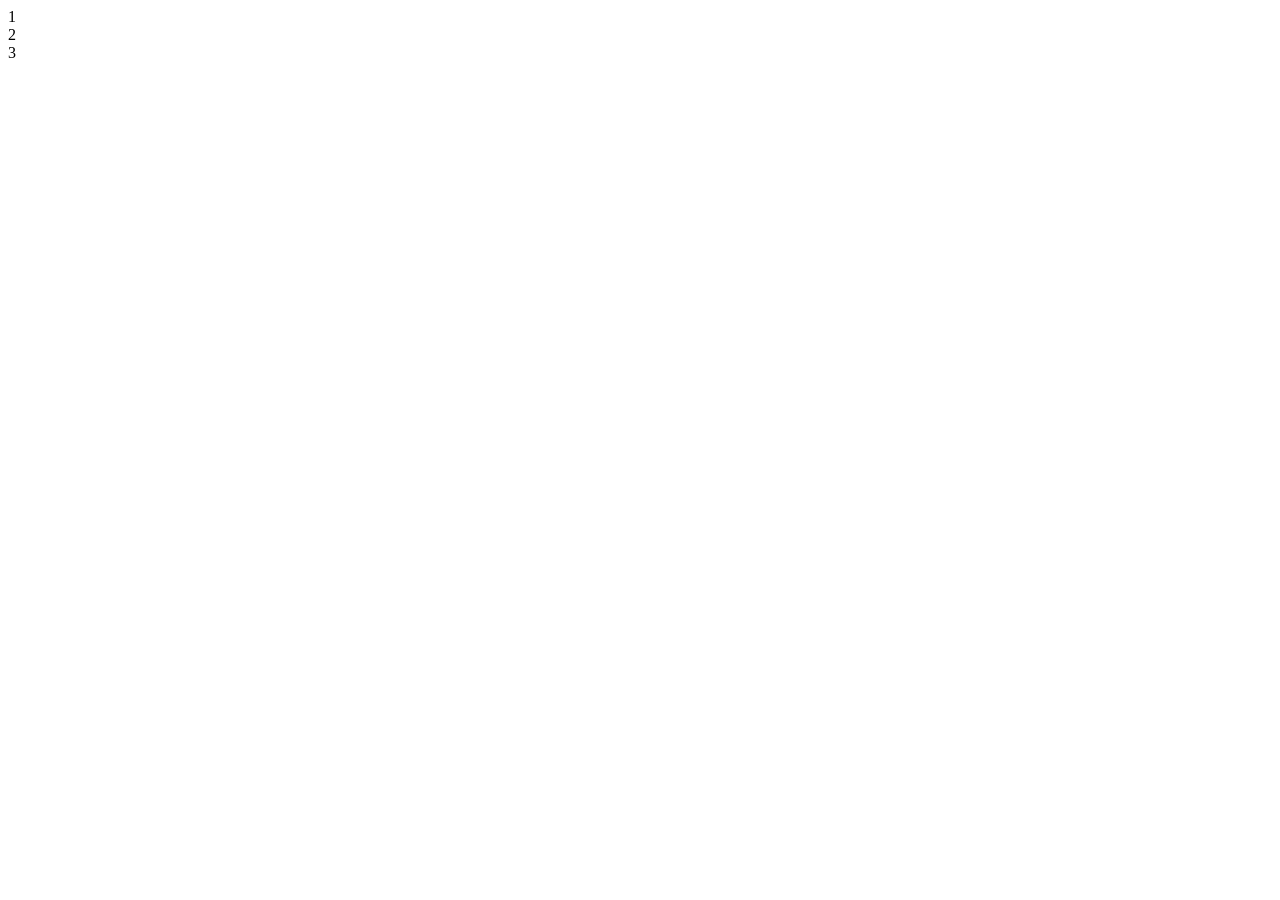
==== FlexBox/index.html @ 05f53144 "FlexBox to Nav" ====
<!doctype html>
<html lang="en">
  <head>
    <meta charset="UTF-8" />
    <meta name="viewport" content="width=device-width, initial-scale=1.0" />
    <link rel="stylesheet" href="flexbox.css" />
    <title>Document</title>
  </head>
  <body>
    <div class="container">
      <div class="item-1">1</div>
      <div class="item-2">2</div>
      <div class="item-3">3</div>
    </div>
  </body>
</html>
---- FlexBox/flexbox.css ----
li {
  list-style-type: none;
}
.nav {
  display: flex;
  background-color: red;
  padding: 10px;
  gap: 10px;
}
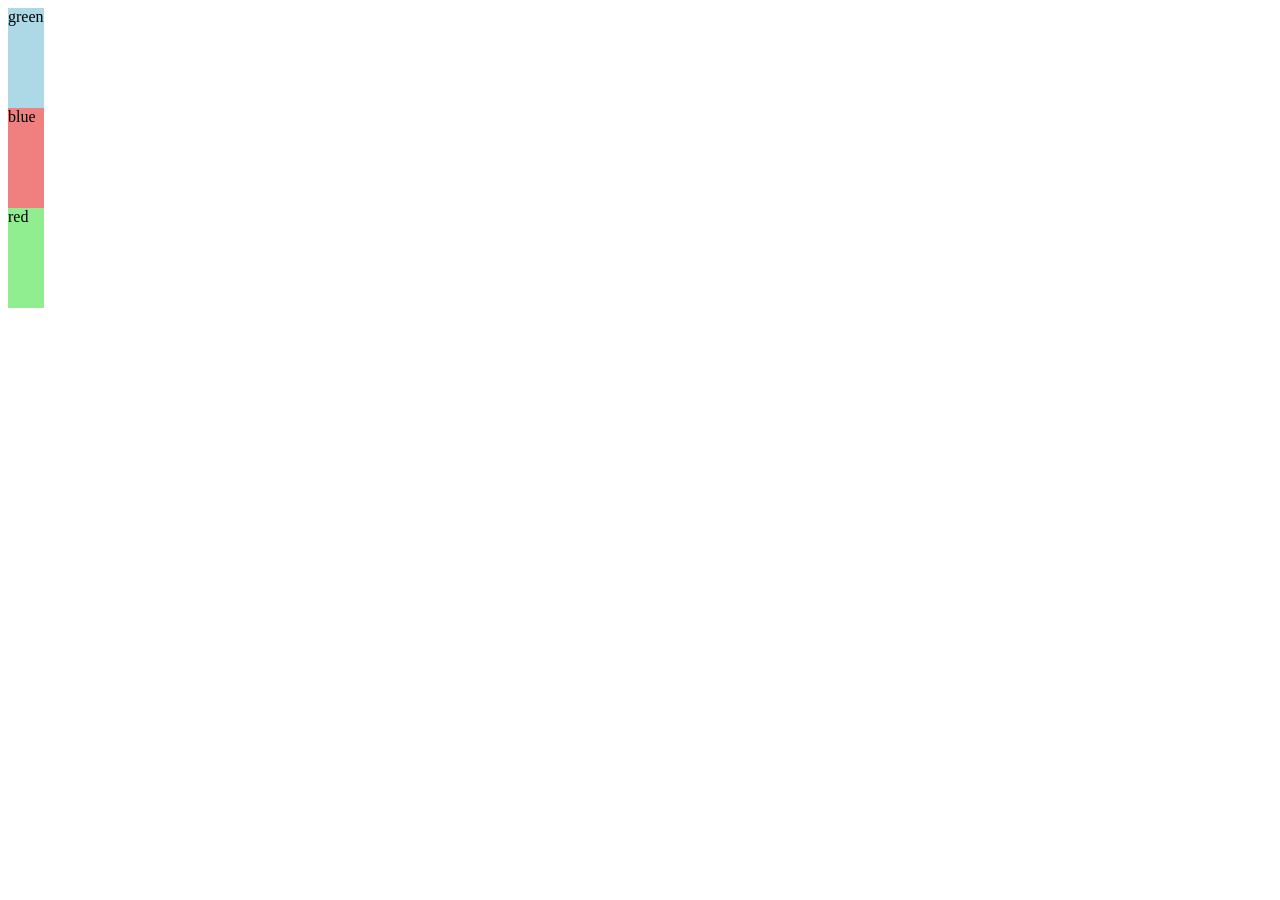
==== commit 47f86bb3: "FlexDirection" ====
--- a/FlexBox/index.html
+++ b/FlexBox/index.html
@@ -3,14 +3,15 @@
   <head>
     <meta charset="UTF-8" />
     <meta name="viewport" content="width=device-width, initial-scale=1.0" />
-    <link rel="stylesheet" href="flexbox.css" />
+    <link rel="stylesheet" href="flexdirection.css" />
+
     <title>Document</title>
   </head>
   <body>
     <div class="container">
-      <div class="item-1">1</div>
-      <div class="item-2">2</div>
-      <div class="item-3">3</div>
+      <div class="item-1">green</div>
+      <div class="item-2">blue</div>
+      <div class="item-3">red</div>
     </div>
   </body>
 </html>
--- a/FlexBox/flexdirection.css
+++ b/FlexBox/flexdirection.css
@@ -0,0 +1,17 @@
+.container {
+  display: inline-flex;
+  flex-direction: column;
+}
+
+.container > * {
+  flex-basis: 100px;
+}
+.item-1 {
+  background-color: lightblue;
+}
+.item-2 {
+  background-color: lightcoral;
+}
+.item-3 {
+  background-color: lightgreen;
+}
